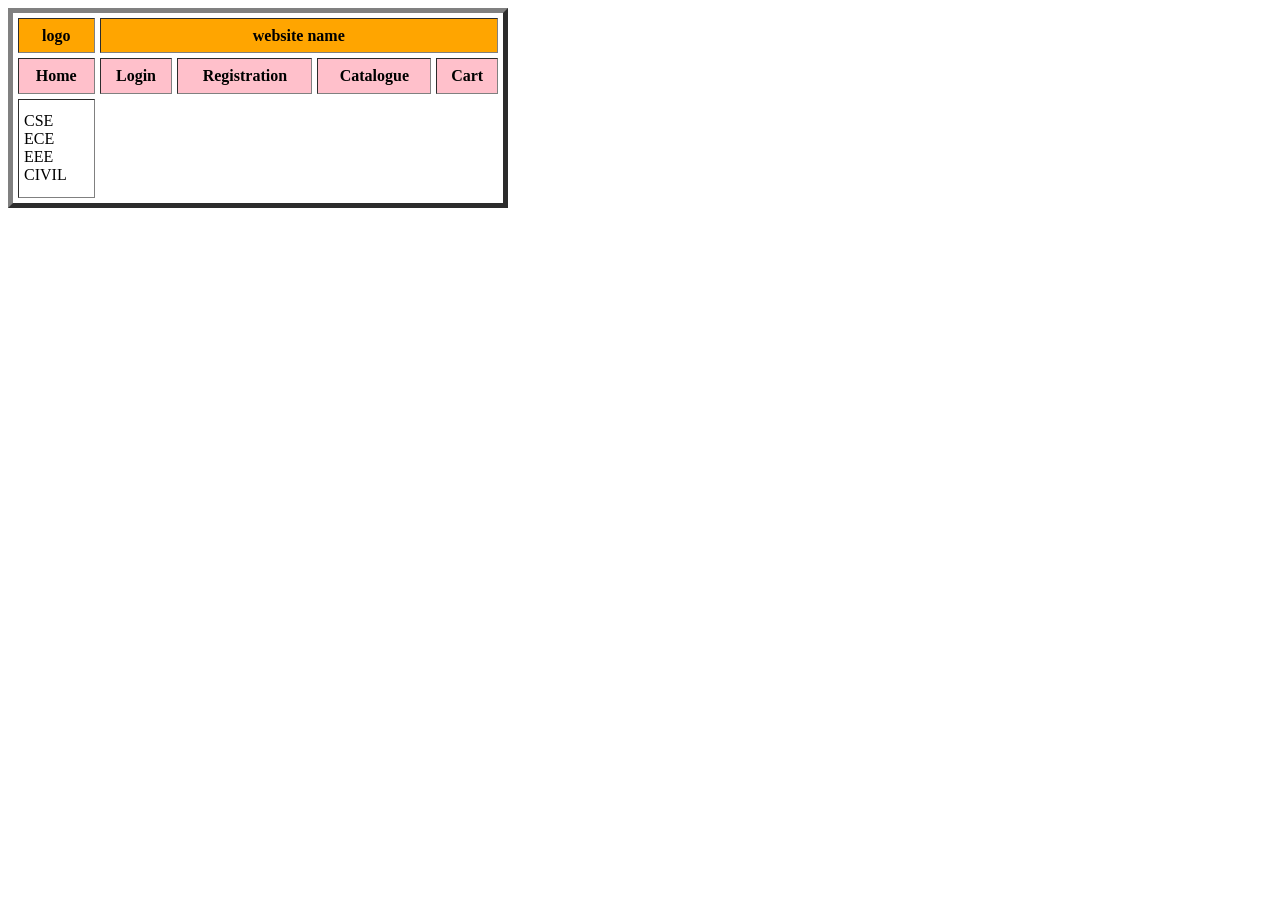
==== webdesignlab/index.html @ c419b81b "table" ====
<!DOCTYPE html>
<html lang="en">
<head>
    <meta charset="UTF-8">
    <meta name="viewport" content="width=device-width, initial-scale=1.0">
    <title>Document</title>
</head>
<body>
    <table border="5" width="500px" height="200px" cellspacing="5" cellpadding="5">
        <tr>
            <th bgcolor="orange">logo</th>
            <th colspan="4" bgcolor="orange">website name</th>
        </tr>
        <tr>
            <th bgcolor="pink">Home</th>
            <th bgcolor="pink">Login</th>
            <th bgcolor="pink">Registration</th>
            <th bgcolor="pink">Catalogue</th>
            <th bgcolor="pink">Cart</th>
        </tr>
        <tr>
            <td rowspan="4">CSE <br>ECE <br>EEE <br>CIVIL</td>
        </tr>

    </table>
</body>
</html>
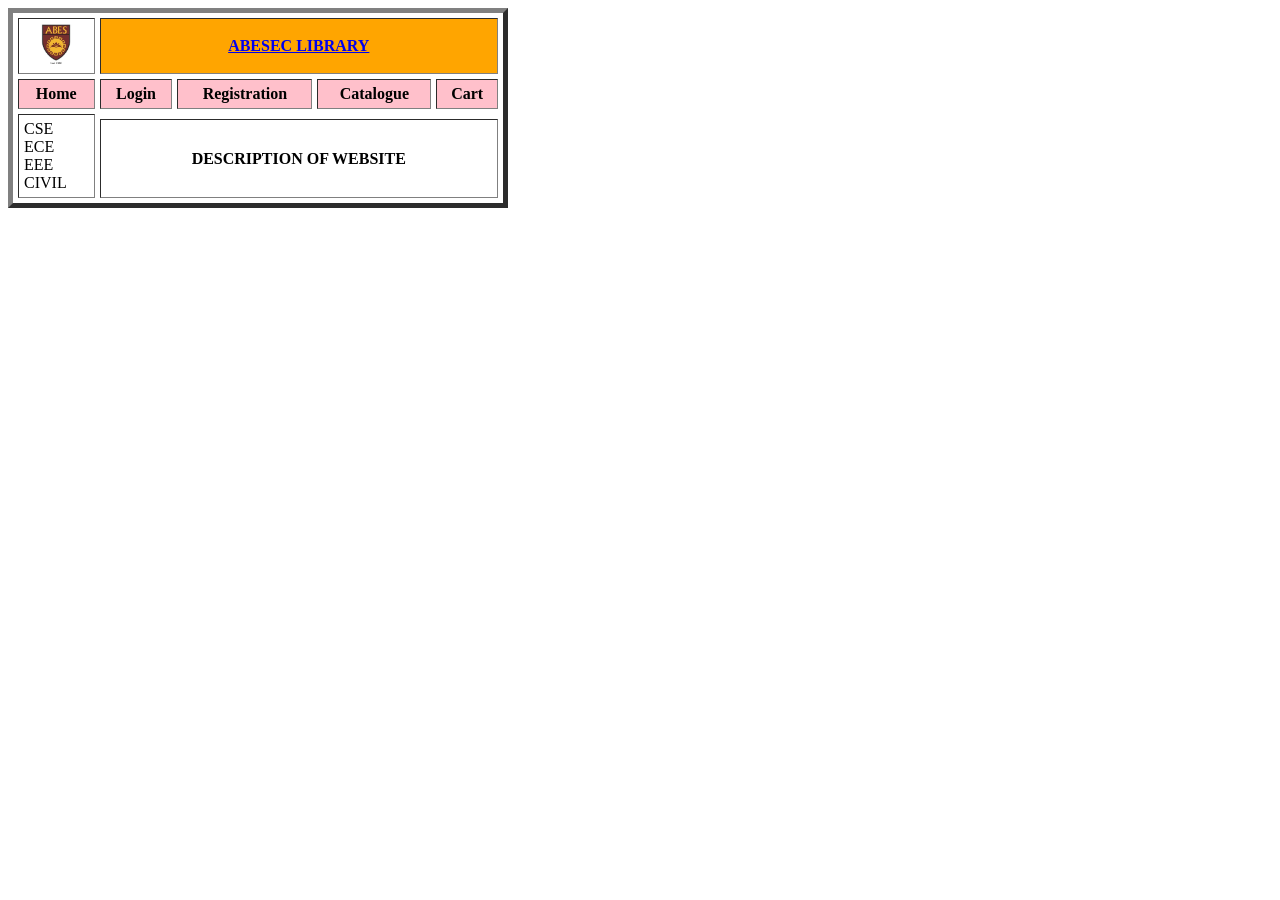
==== commit af477923: "added link and logo" ====
--- a/webdesignlab/index.html
+++ b/webdesignlab/index.html
@@ -8,8 +8,8 @@
 <body>
     <table border="5" width="500px" height="200px" cellspacing="5" cellpadding="5">
         <tr>
-            <th bgcolor="orange">logo</th>
-            <th colspan="4" bgcolor="orange">website name</th>
+            <th><img src="1519885011802.webp" alt="" height="40"></th>
+            <th colspan="4" bgcolor="orange"><a href="http://www.library.abes.ac.in/">ABESEC LIBRARY</a></th>
         </tr>
         <tr>
             <th bgcolor="pink">Home</th>
@@ -19,7 +19,10 @@
             <th bgcolor="pink">Cart</th>
         </tr>
         <tr>
-            <td rowspan="4">CSE <br>ECE <br>EEE <br>CIVIL</td>
+            <td rowspan="3">CSE <br>ECE <br>EEE <br>CIVIL </td>
+        </tr>
+        <tr>
+            <td colspan="4"><H4><center>DESCRIPTION OF WEBSITE</center></H4></td>
         </tr>
 
     </table>
